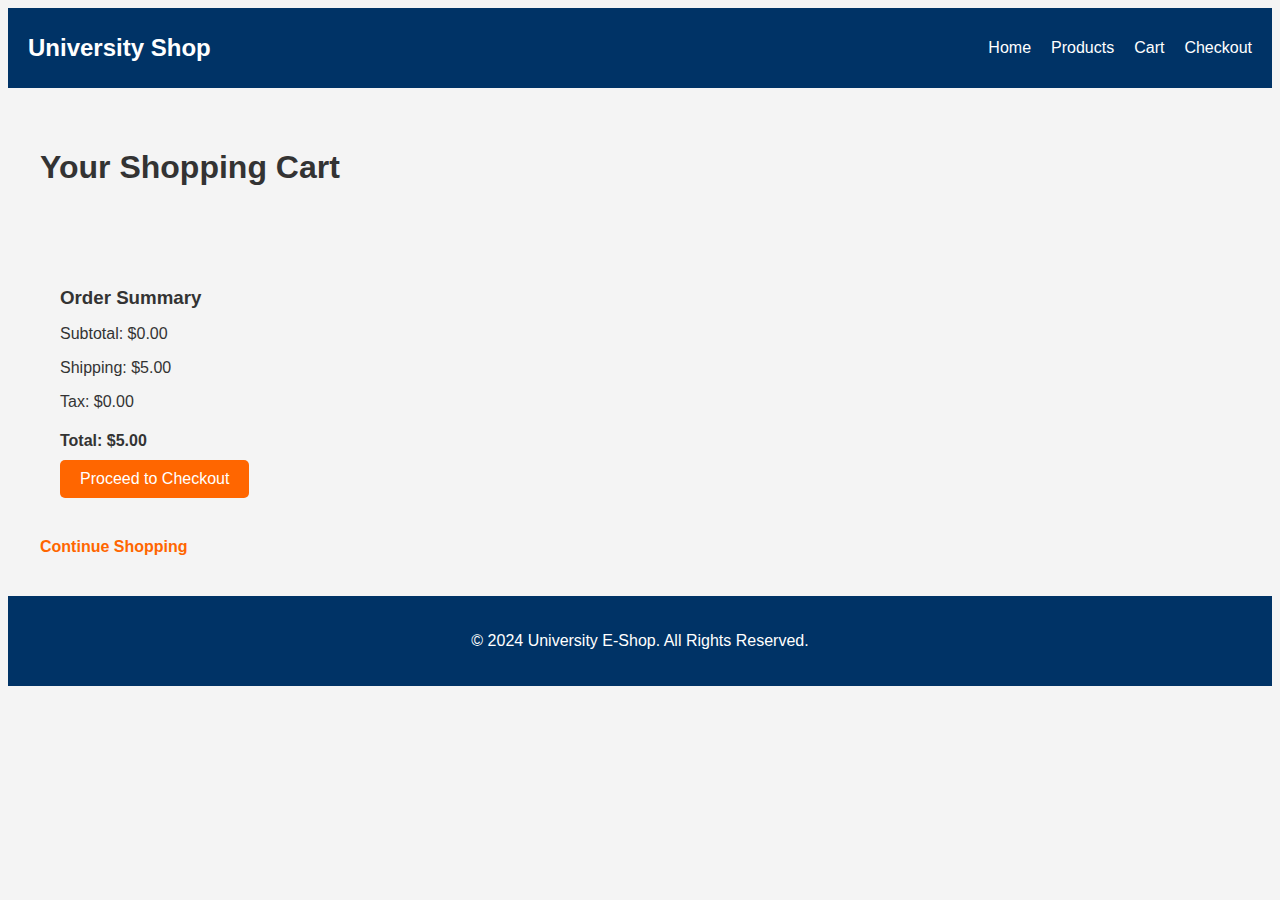
==== cart.html @ 08a7caa8 "Add files via upload" ====
<!DOCTYPE html>
<html lang="en">
<head>
    <meta charset="UTF-8" />
    <meta name="viewport" content="width=device-width, initial-scale=1.0" />
    <title>Shopping Cart</title>
    <link rel="stylesheet" href="styles.css" />
    <link rel="stylesheet" href="car2.css" />
    <script src="https://js.paystack.co/v1/inline.js"></script>
</head>
<body>
<header>
    <div class="logo">University Shop</div>
    <nav>
        <ul>
            <li><a href="index2.html">Home</a></li>
            <li><a href="products.html">Products</a></li>
            <li><a href="cart.html">Cart</a></li>
            <li><a href="checkout.html">Checkout</a></li>
        </ul>
    </nav>
</header>

<section class="cart-page">
    <h1>Your Shopping Cart</h1>

    <!-- Cart Items will be populated dynamically from JavaScript -->
    <div id="cart-items" class="cart-items"></div>

    <!-- Cart Summary -->
    <div class="cart-summary">
        <h3>Order Summary</h3>
        <p>Subtotal: <span id="cart-subtotal">$0.00</span></p>
        <p>Shipping: <span id="cart-shipping">$5.00</span></p>
        <p>Tax: <span id="cart-tax">$0.00</span></p>
        <h4>Total: <span id="cart-total">$0.00</span></h4>
        <button class="checkout-button" onclick="checkout()">Proceed to Checkout</button>
    </div>

    <!-- Continue Shopping -->
    <a href="index2.html" class="continue-shopping">Continue Shopping</a>
</section>

<footer>
    <p>&copy; 2024 University E-Shop. All Rights Reserved.</p>
</footer>

<script>
    // Retrieve cart items from local storage or initialize as an empty array
    let cart = JSON.parse(localStorage.getItem('cartItems')) || [];

    // Function to display cart items
    function displayCart() {
        const cartItemsContainer = document.getElementById('cart-items');
        cartItemsContainer.innerHTML = ''; // Clear previous items
        let subtotal = 0;

        // Iterate through each cart item
        cart.forEach((item, index) => {
            const itemTotal = item.price * item.quantity; // Assuming each item has a price
            subtotal += itemTotal; // Add item total to subtotal

            // Create HTML for each cart item
            cartItemsContainer.innerHTML += `
                <div class="cart-item">
                    <span>${item.title}</span>
                    <span>$${item.price.toFixed(2)}</span>
                    <input type="number" value="${item.quantity}" min="1" onchange="updateQuantity(${index}, this.value)">
                    <span>$${itemTotal.toFixed(2)}</span>
                    <button onclick="removeFromCart(${index})">Remove</button>
                </div>
            `;
        });

        // Update cart summary
        document.getElementById('cart-subtotal').innerText = `$${subtotal.toFixed(2)}`;
        const shipping = 5.00; // Flat shipping fee
        const tax = 0.00; // Placeholder for tax
        const total = subtotal + shipping + tax;
        document.getElementById('cart-shipping').innerText = `$${shipping.toFixed(2)}`;
        document.getElementById('cart-tax').innerText = `$${tax.toFixed(2)}`;
        document.getElementById('cart-total').innerText = `$${total.toFixed(2)}`;
    }

    // Update item quantity in the cart
    function updateQuantity(index, quantity) {
        if (quantity < 1) {
            quantity = 1; // Ensure minimum quantity is 1
        }
        // Update quantity in cart
        cart[index].quantity = parseInt(quantity);
        localStorage.setItem('cartItems', JSON.stringify(cart));
        displayCart(); // Update cart display
    }

    // Remove item from the cart
    function removeFromCart(index) {
        cart.splice(index, 1); // Remove item from cart
        localStorage.setItem('cartItems', JSON.stringify(cart));
        displayCart(); // Update cart display
    }

    // Checkout function for Paystack integration
    function checkout() {
        const total = parseFloat(document.getElementById('cart-total').innerText.replace('$', ''));
        
        // Paystack payment code
        const handler = PaystackPop.setup({
            key: 'sk_test_d2250630e81403427b30d51d42c26e1c26ac2b09', // Replace with your Paystack public key
            email: 'showa@example.com', // Replace with the customer's email
            amount: total * 100, // Amount in kobo (multiply by 100)
            currency: 'NGN',
            callback: function(response) {
                // This callback will be called after the payment is successful
                alert('Payment successful! Reference: ' + response.reference);
                // Optionally clear cart and redirect to a success page
                cart = []; // Clear the cart
                localStorage.setItem('cartItems', JSON.stringify(cart));
                displayCart(); // Refresh the cart display
                window.location.href = 'success.html'; // Redirect to success page
            },
            onClose: function() {
                alert('Transaction was not completed, you can close this window.');
            }
        });
        
        handler.openIframe(); // Open the Paystack payment modal
    }

    // Display the cart on page load
    window.onload = displayCart;

</script>

</body>
</html>
---- styles.css ----
.* {
    margin: 0;
    padding: 0;
    box-sizing: border-box;
}

body {
    font-family: Arial, sans-serif;
    background-color: #f4f4f4;
    color: #333;
}

header {
    background-color: #003366;
    color: white;
    padding: 15px 20px;
    display: flex;
    justify-content: space-between;
    align-items: center;
}

header .logo {
    font-size: 1.5rem;
    font-weight: bold;
}

header nav ul {
    list-style: none;
    display: flex;
}

header nav ul li {
    margin-left: 20px;
}

header nav ul li a {
    color: white;
    text-decoration: none;
}

.hero {
    background-color: #00509e;
    color: white;
    text-align: center;
    padding: 100px 20px;
}

.hero-content h1 {
    font-size: 2.5rem;
}

.hero-content p {
    font-size: 1.2rem;
    margin-bottom: 20px;
}

button {
    background-color: #ff6600;
    color: white;
    border: none;
    padding: 10px 20px;
    cursor: pointer;
    font-size: 1rem;
    border-radius: 5px;
}

button:hover {
    background-color: #e65c00;
}

.features {
    display: flex;
    justify-content: space-around;
    padding: 40px;
    background-color: #fff;
}

.feature-box {
    width: 22%;
    background-color: #f4f4f4;
    padding: 20px;
    text-align: center;
    border-radius: 8px;
    box-shadow: 0 4px 8px rgba(0, 0, 0, 0.1);
}

.feature-box h2 {
    margin-bottom: 15px;
}

footer {
    background-color: #003366;
    color: white;
    text-align: center;
    padding: 20px;
}
---- car2.css ----
.cart-page {
    max-width: 1200px;
    margin: 20px auto;
    padding: 20px;
  }
  
  .cart-items {
    display: flex;
    flex-direction: column;
    gap: 20px;
  }
  
  .cart-item {
    display: flex;
    align-items: center;
    justify-content: space-between;
    background-color: #fff;
    padding: 20px;
    border-radius: 8px;
    box-shadow: 0 4px 8px rgba(0, 0, 0, 0.1);
  }
  
  .cart-item img {
    width: 100px;
    height: 100px;
    object-fit: cover;
  }
  
  .cart-item h2 {
    flex-grow: 1;
    margin-left: 20px;
  }
  
  .cart-summary {
    background-color: #f4f4f4;
    padding: 20px;
    margin-top: 40px;
    border-radius: 8px;
  }
  
  .cart-summary h3,
  .cart-summary p,
  .cart-summary h4 {
    margin-bottom: 10px;
  }
  
  .cart-summary .checkout-button {
    background-color: #ff6600;
    color: white;
    padding: 10px 20px;
    border: none;
    cursor: pointer;
    border-radius: 5px;
  }
  
  .checkout-button:hover {
    background-color: #e65c00;
  }
  
  .continue-shopping {
    display: inline-block;
    margin-top: 20px;
    text-decoration: none;
    color: #ff6600;
    font-weight: bold;
  }
  
  .continue-shopping:hover {
    text-decoration: underline;
  }
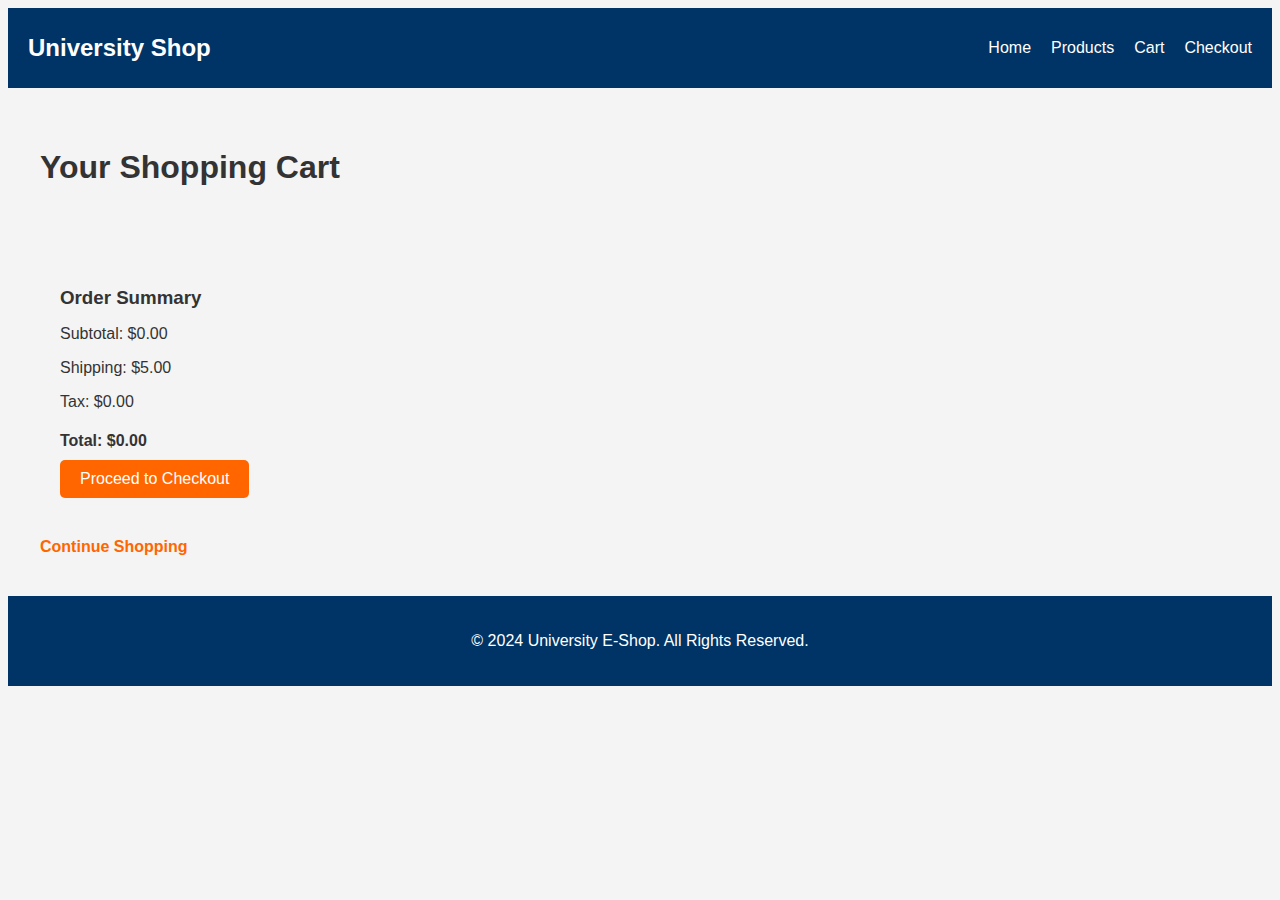
==== commit ed5572ba: ""Commented out Paystack integration code in cart.html"" ====
--- a/cart.html
+++ b/cart.html
@@ -1,71 +1,75 @@
 <!DOCTYPE html>
 <html lang="en">
-<head>
+  <head>
     <meta charset="UTF-8" />
     <meta name="viewport" content="width=device-width, initial-scale=1.0" />
     <title>Shopping Cart</title>
     <link rel="stylesheet" href="styles.css" />
     <link rel="stylesheet" href="car2.css" />
-    <script src="https://js.paystack.co/v1/inline.js"></script>
-</head>
-<body>
-<header>
-    <div class="logo">University Shop</div>
-    <nav>
+    <!-- <script src="https://js.paystack.co/v1/inline.js"></script> -->
+  </head>
+  <body>
+    <header>
+      <div class="logo">University Shop</div>
+      <nav>
         <ul>
-            <li><a href="index2.html">Home</a></li>
-            <li><a href="products.html">Products</a></li>
-            <li><a href="cart.html">Cart</a></li>
-            <li><a href="checkout.html">Checkout</a></li>
+          <li><a href="index.html">Home</a></li>
+          <li><a href="products.html">Products</a></li>
+          <li><a href="cart.html">Cart</a></li>
+          <li><a href="checkout.html">Checkout</a></li>
         </ul>
-    </nav>
-</header>
+      </nav>
+    </header>
 
-<section class="cart-page">
-    <h1>Your Shopping Cart</h1>
+    <section class="cart-page">
+      <h1>Your Shopping Cart</h1>
 
-    <!-- Cart Items will be populated dynamically from JavaScript -->
-    <div id="cart-items" class="cart-items"></div>
+      <!-- Cart Items will be populated dynamically from JavaScript -->
+      <div id="cart-items" class="cart-items"></div>
 
-    <!-- Cart Summary -->
-    <div class="cart-summary">
+      <!-- Cart Summary -->
+      <div class="cart-summary">
         <h3>Order Summary</h3>
         <p>Subtotal: <span id="cart-subtotal">$0.00</span></p>
         <p>Shipping: <span id="cart-shipping">$5.00</span></p>
         <p>Tax: <span id="cart-tax">$0.00</span></p>
         <h4>Total: <span id="cart-total">$0.00</span></h4>
-        <button class="checkout-button" onclick="checkout()">Proceed to Checkout</button>
-    </div>
+        <button class="checkout-button" onclick="checkout()">
+          Proceed to Checkout
+        </button>
+      </div>
 
-    <!-- Continue Shopping -->
-    <a href="index2.html" class="continue-shopping">Continue Shopping</a>
-</section>
+      <!-- Continue Shopping -->
+      <a href="index.html" class="continue-shopping">Continue Shopping</a>
+    </section>
 
-<footer>
-    <p>&copy; 2024 University E-Shop. All Rights Reserved.</p>
-</footer>
+    <footer>
+      <p>&copy; 2024 University E-Shop. All Rights Reserved.</p>
+    </footer>
 
-<script>
-    // Retrieve cart items from local storage or initialize as an empty array
-    let cart = JSON.parse(localStorage.getItem('cartItems')) || [];
+    <script>
+      // Retrieve cart items from local storage or initialize as an empty array
+      let cart = JSON.parse(localStorage.getItem("cartItems")) || [];
 
-    // Function to display cart items
-    function displayCart() {
-        const cartItemsContainer = document.getElementById('cart-items');
-        cartItemsContainer.innerHTML = ''; // Clear previous items
+      // Function to display cart items
+      function displayCart() {
+        const cartItemsContainer = document.getElementById("cart-items");
+        cartItemsContainer.innerHTML = ""; // Clear previous items
         let subtotal = 0;
 
         // Iterate through each cart item
         cart.forEach((item, index) => {
-            const itemTotal = item.price * item.quantity; // Assuming each item has a price
-            subtotal += itemTotal; // Add item total to subtotal
+          const itemTotal = item.price * item.quantity; // Assuming each item has a price
+          subtotal += itemTotal; // Add item total to subtotal
 
-            // Create HTML for each cart item
-            cartItemsContainer.innerHTML += `
+          // Create HTML for each cart item
+          cartItemsContainer.innerHTML += `
                 <div class="cart-item">
                     <span>${item.title}</span>
                     <span>$${item.price.toFixed(2)}</span>
-                    <input type="number" value="${item.quantity}" min="1" onchange="updateQuantity(${index}, this.value)">
+                    <input type="number" value="${
+                      item.quantity
+                    }" min="1" onchange="updateQuantity(${index}, this.value)">
                     <span>$${itemTotal.toFixed(2)}</span>
                     <button onclick="removeFromCart(${index})">Remove</button>
                 </div>
@@ -73,64 +77,70 @@
         });
 
         // Update cart summary
-        document.getElementById('cart-subtotal').innerText = `$${subtotal.toFixed(2)}`;
-        const shipping = 5.00; // Flat shipping fee
-        const tax = 0.00; // Placeholder for tax
+        document.getElementById(
+          "cart-subtotal"
+        ).innerText = `$${subtotal.toFixed(2)}`;
+        const shipping = 5.0; // Flat shipping fee
+        const tax = 0.0; // Placeholder for tax
         const total = subtotal + shipping + tax;
-        document.getElementById('cart-shipping').innerText = `$${shipping.toFixed(2)}`;
-        document.getElementById('cart-tax').innerText = `$${tax.toFixed(2)}`;
-        document.getElementById('cart-total').innerText = `$${total.toFixed(2)}`;
-    }
+        document.getElementById(
+          "cart-shipping"
+        ).innerText = `$${shipping.toFixed(2)}`;
+        document.getElementById("cart-tax").innerText = `$${tax.toFixed(2)}`;
+        document.getElementById("cart-total").innerText = `$${total.toFixed(
+          2
+        )}`;
+      }
 
-    // Update item quantity in the cart
-    function updateQuantity(index, quantity) {
+      // Update item quantity in the cart
+      function updateQuantity(index, quantity) {
         if (quantity < 1) {
-            quantity = 1; // Ensure minimum quantity is 1
+          quantity = 1; // Ensure minimum quantity is 1
         }
         // Update quantity in cart
         cart[index].quantity = parseInt(quantity);
-        localStorage.setItem('cartItems', JSON.stringify(cart));
+        localStorage.setItem("cartItems", JSON.stringify(cart));
         displayCart(); // Update cart display
-    }
+      }
 
-    // Remove item from the cart
-    function removeFromCart(index) {
+      // Remove item from the cart
+      function removeFromCart(index) {
         cart.splice(index, 1); // Remove item from cart
-        localStorage.setItem('cartItems', JSON.stringify(cart));
+        localStorage.setItem("cartItems", JSON.stringify(cart));
         displayCart(); // Update cart display
-    }
+      }
 
-    // Checkout function for Paystack integration
-    function checkout() {
-        const total = parseFloat(document.getElementById('cart-total').innerText.replace('$', ''));
-        
-        // Paystack payment code
-        const handler = PaystackPop.setup({
-            key: 'sk_test_d2250630e81403427b30d51d42c26e1c26ac2b09', // Replace with your Paystack public key
-            email: 'showa@example.com', // Replace with the customer's email
-            amount: total * 100, // Amount in kobo (multiply by 100)
-            currency: 'NGN',
-            callback: function(response) {
-                // This callback will be called after the payment is successful
-                alert('Payment successful! Reference: ' + response.reference);
-                // Optionally clear cart and redirect to a success page
-                cart = []; // Clear the cart
-                localStorage.setItem('cartItems', JSON.stringify(cart));
-                displayCart(); // Refresh the cart display
-                window.location.href = 'success.html'; // Redirect to success page
-            },
-            onClose: function() {
-                alert('Transaction was not completed, you can close this window.');
-            }
+      // Checkout function for Paystack integration
+      /* function checkout() {
+        const total = parseFloat(
+          document.getElementById("cart-total").innerText.replace("$", "")
+        ); */
+
+      // Paystack payment code
+      /* const handler = PaystackPop.setup({
+          key: "sk_test_d2250630e81403427b30d51d42c26e1c26ac2b09", */ // Replace with your Paystack public key
+      /* email: "showa@example.com", */ // Replace with the customer's email
+      /* amount: total * 100, */ // Amount in kobo (multiply by 100)
+      /*  currency: "NGN", */
+      /* callback: function (response) { */
+      // This callback will be called after the payment is successful
+      /* alert("Payment successful! Reference: " + response.reference); */
+      // Optionally clear cart and redirect to a success page
+      /* cart = []; */ // Clear the cart
+      /*  localStorage.setItem("cartItems", JSON.stringify(cart));
+            displayCart(); */ // Refresh the cart display
+      /* window.location.href = "success.html"; */ // Redirect to success page
+      /* },
+          onClose: function () {
+            alert("Transaction was not completed, you can close this window."); */
+      /* },
         });
-        
-        handler.openIframe(); // Open the Paystack payment modal
-    }
 
-    // Display the cart on page load
-    window.onload = displayCart;
+        handler.openIframe(); */ // Open the Paystack payment modal
+      /*  } */
 
-</script>
-
-</body>
+      // Display the cart on page load
+      /* window.onload = displayCart; */
+    </script>
+  </body>
 </html>
